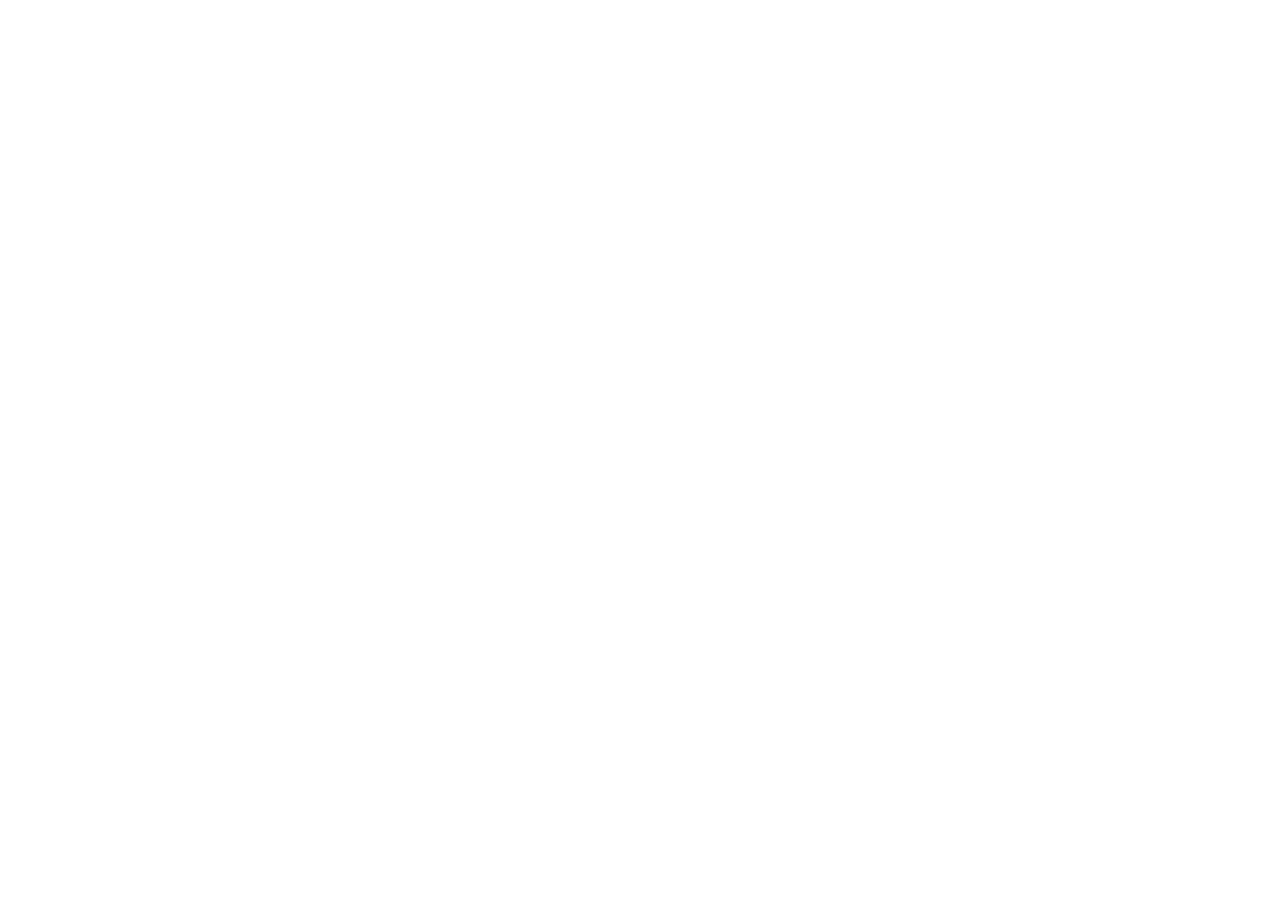
==== index.html @ 9608fbd2 "Added css, js and index file" ====
<!DOCTYPE html>
<html lang="en">
<head>
    <meta charset="UTF-8">
    <meta name="viewport" content="width=device-width, initial-scale=1.0">
    <title>Weather Dashboard</title>
    <link rel="stylesheet" href="assets/css/style.css" />
</head>
<body>

    <script src="https://code.jquery.com/jquery-3.5.1.min.js"></script>
    <script type="text/javascript" src="assets/js/script.js"></script>
    
</body>
</html>
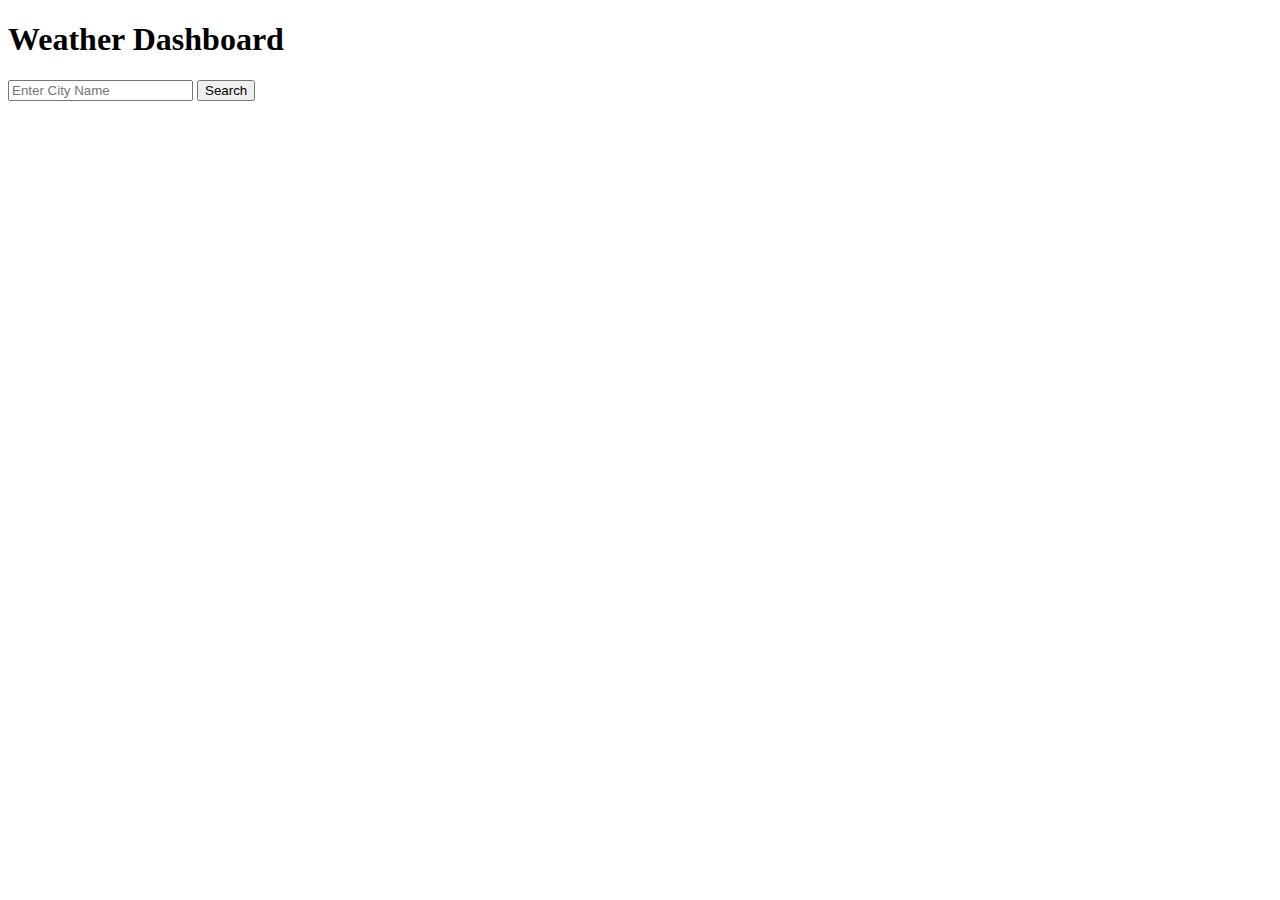
==== commit 96d7f5e6: "added basic content to the html, css and script files" ====
--- a/index.html
+++ b/index.html
@@ -7,6 +7,15 @@
     <link rel="stylesheet" href="assets/css/style.css" />
 </head>
 <body>
+    <div id="app">
+        <h1>Weather Dashboard</h1>
+        <input type="text" id="city-input" placeholder="Enter City Name">
+        <button id="seach-button">Search</button>
+        <div id="search-history"></div>
+        <div id="current-weather"></div>
+        <div id="forecast"></div>
+    </div>
+    
 
     <script src="https://code.jquery.com/jquery-3.5.1.min.js"></script>
     <script type="text/javascript" src="assets/js/script.js"></script>
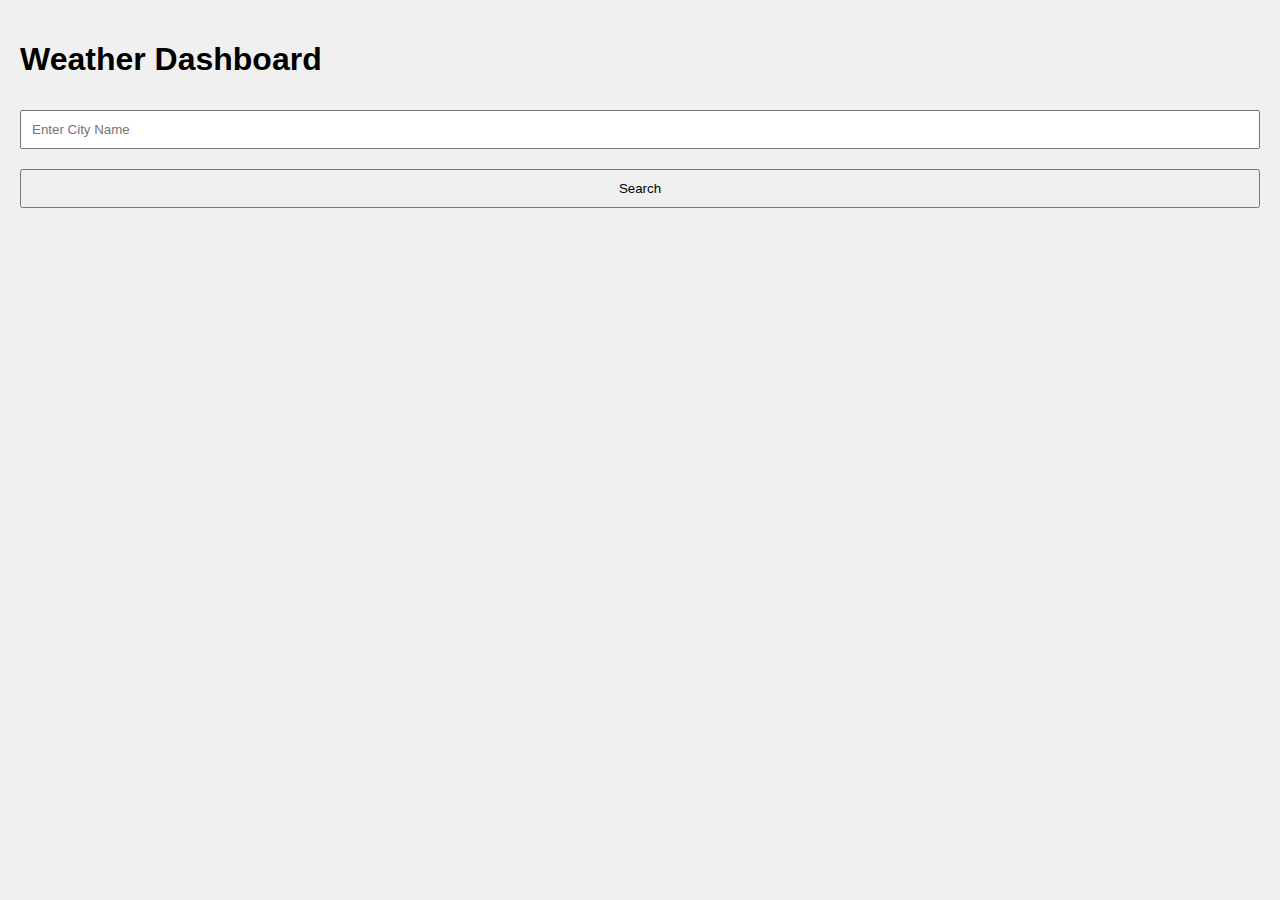
==== commit 012e1b75: "added the coordinates, forecast and update history functions" ====
--- a/index.html
+++ b/index.html
@@ -4,21 +4,21 @@
     <meta charset="UTF-8">
     <meta name="viewport" content="width=device-width, initial-scale=1.0">
     <title>Weather Dashboard</title>
-    <link rel="stylesheet" href="assets/css/style.css" />
+    <link rel="stylesheet" href="css/style.css" />
 </head>
 <body>
     <div id="app">
         <h1>Weather Dashboard</h1>
         <input type="text" id="city-input" placeholder="Enter City Name">
-        <button id="seach-button">Search</button>
+        <button id="search-button">Search</button>
         <div id="search-history"></div>
         <div id="current-weather"></div>
         <div id="forecast"></div>
     </div>
-    
+
 
     <script src="https://code.jquery.com/jquery-3.5.1.min.js"></script>
-    <script type="text/javascript" src="assets/js/script.js"></script>
+    <script src="js/script.js"></script>
     
 </body>
 </html>--- a/css/style.css
+++ b/css/style.css
@@ -0,0 +1,26 @@
+body {
+    font-family: Arial, sans-serif;
+    background-color: #f0f0f0;
+    margin: 0;
+    padding: 20px;    
+};
+
+#app {
+    max-width: 600px;
+    margin: 0 auto;
+    background: white;
+    padding: 20px;
+    box-shadow: 0 0 10px rgba(0, 0, 0, 0.1);
+}
+
+input, button {
+    padding: 10px;
+    margin: 10px 0;
+    width: 100%;
+    box-sizing: border-box;
+}
+
+#search-history button {
+    width: auto;
+    margin: 5px;
+}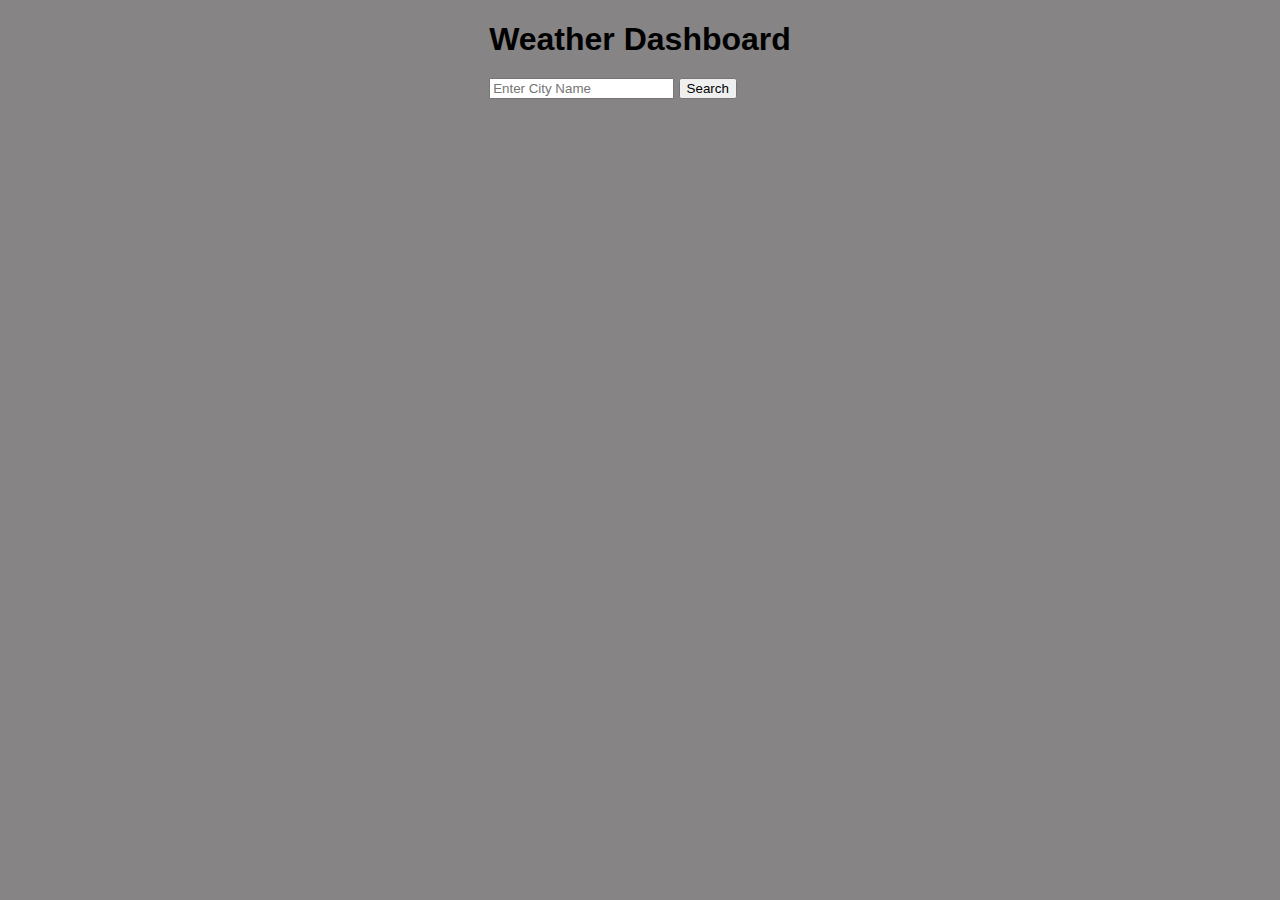
==== commit df02575d: "added some more css style to the body and card class" ====
--- a/index.html
+++ b/index.html
@@ -7,7 +7,7 @@
     <link rel="stylesheet" href="css/style.css" />
 </head>
 <body>
-    <div id="app">
+    <div id="dashboard">
         <h1>Weather Dashboard</h1>
         <input type="text" id="city-input" placeholder="Enter City Name">
         <button id="search-button">Search</button>
--- a/css/style.css
+++ b/css/style.css
@@ -1,26 +1,83 @@
 body {
     font-family: Arial, sans-serif;
-    background-color: #f0f0f0;
+    background-color: #868484;
     margin: 0;
-    padding: 20px;    
+    display: flex;
+    flex-direction: column;
+    align-items: center;
 };
 
-#app {
+.cityWeatherForm {
     max-width: 600px;
-    margin: 0 auto;
+    margin: 20px;
     background: white;
     padding: 20px;
-    box-shadow: 0 0 10px rgba(0, 0, 0, 0.1);
+    box-shadow: 0 0 10px rgba(70, 184, 163, 0.1);
+    display: flex;
+    flex-direction: column;
 }
 
-input, button {
+.cityInput {
+    background-color: rgb(249, 220, 224);
     padding: 10px;
-    margin: 10px 0;
-    width: 100%;
-    box-sizing: border-box;
+    font-size: 2rem;
+    font-weight: bold;
+    border: 3px solid rgb(239, 239, 243);
+    margin: 10px;
+    width: 350px;
 }
 
-#search-history button {
-    width: auto;
-    margin: 5px;
+button[type="submit"] {
+    padding: 10px 20px;
+    font-weight: bold;
+    font-size: 2rem;
+    background-color: #87cbeb;
+    color: white;
+    border: none;
+    cursor: pointer;
+}
+
+button[type="submit"]:hover {
+    background-color: #30a28f;
+}
+
+.card {
+    margin-top: 20px;
+    padding: 40px;
+    display: flex;
+    flex-direction: column;
+    align-items: center;
+    background: linear-gradient(150deg, rgb(89, 199, 236), pink);
+    box-shadow: 2px 2 px 5px darkslategray;
+    min-width: 300px;
+}
+
+h1 {
+    margin-top: 10;
+    margin-bottom: 20px;  
+}
+
+p {
+    margin: 5px 0;
+    font-size: 1.4rem;
+}
+
+.city, .temperature {
+    font-weight: bold;
+    font-size: 3rem;
+    color: rgb(191, 46, 191);
+}
+
+.wind {
+    font-weight: bold;
+}
+
+.humidity {
+    margin-bottom: 20px;
+   
+}
+
+.emoji {
+    margin: 0;
+    font-size: 6rem;
 }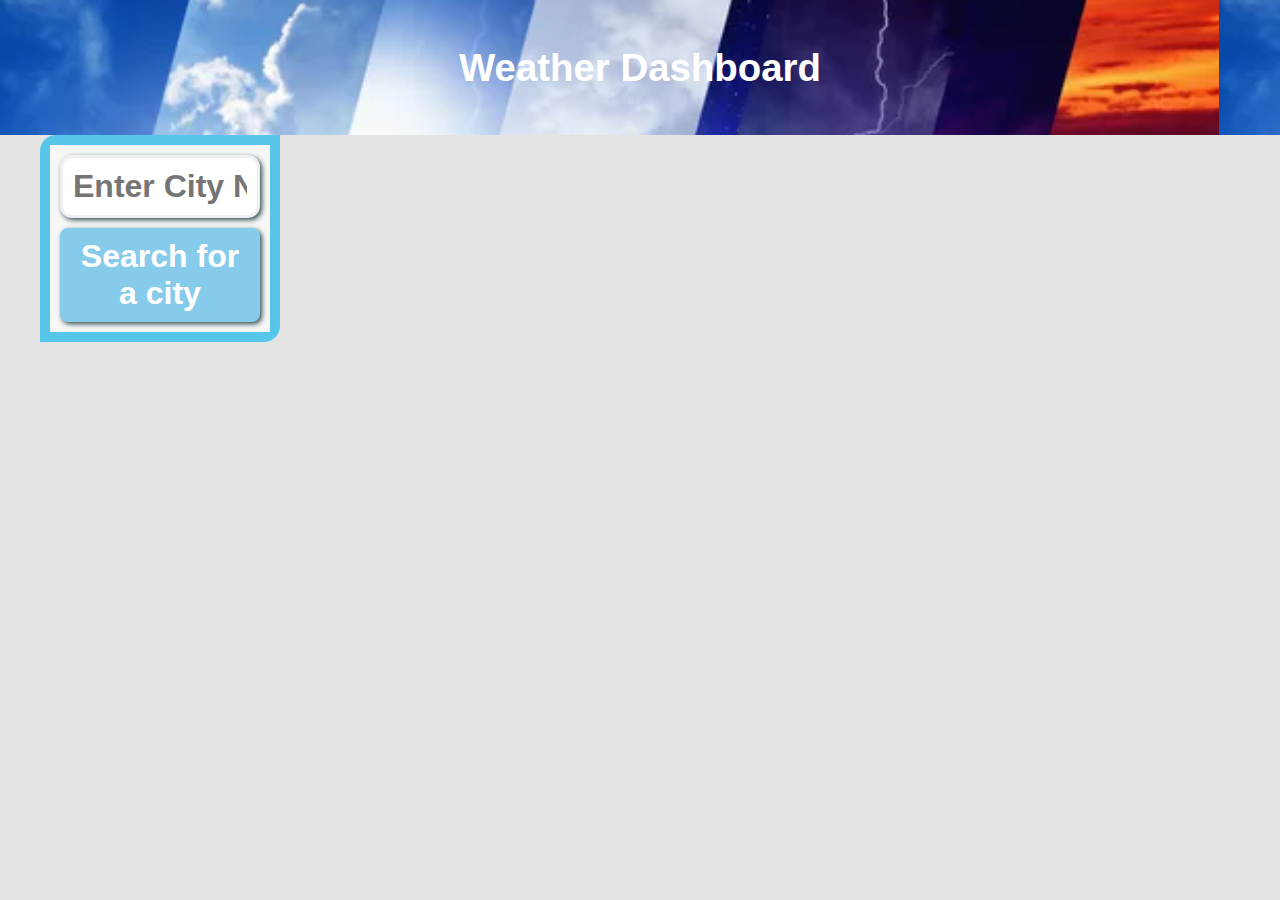
==== commit 6c0931fb: "added a weather image to the background, change css styling, finished the forecast function and test" ====
--- a/index.html
+++ b/index.html
@@ -1,24 +1,40 @@
 <!DOCTYPE html>
 <html lang="en">
+
 <head>
     <meta charset="UTF-8">
     <meta name="viewport" content="width=device-width, initial-scale=1.0">
     <title>Weather Dashboard</title>
-    <link rel="stylesheet" href="css/style.css" />
+    <link rel="stylesheet" href="st.css" />
 </head>
+
 <body>
-    <div id="dashboard">
+    <header>
         <h1>Weather Dashboard</h1>
-        <input type="text" id="city-input" placeholder="Enter City Name">
-        <button id="search-button">Search</button>
-        <div id="search-history"></div>
-        <div id="current-weather"></div>
-        <div id="forecast"></div>
+    </header><div class="container">
+        <!-- Left side: Search form and history -->
+        <aside class="sidebar">
+            <form class="cityWeatherForm">
+                <input type="text" class="cityInput" placeholder="Enter City Name">
+                <button type="submit">Search for a city</button>
+            </form>
+            <div class="search-history">
+                <!-- Previous searches will be added here -->
+            </div>
+        </aside>
+
+        <!-- Right side: Weather forecast -->
+        <main class="main-content">
+            <div class="card" style="display: none">
+                <h1 class="city"</h1>
+            </div>
+        </main>
     </div>
 
 
     <script src="https://code.jquery.com/jquery-3.5.1.min.js"></script>
     <script src="js/script.js"></script>
-    
+
 </body>
+
 </html>--- a/st.css
+++ b/st.css
@@ -0,0 +1,181 @@
+/* Basic Reset and Body Styling */
+html, body {
+    font-family: Arial, sans-serif;
+    background-color: rgb(228, 228, 228);
+    margin: 0;
+    padding: 0;
+    overflow-y: visible;
+}
+
+/* Header Styling */
+header {
+    background: url(assets/backgroundImage.png);
+    color: white;
+    text-align: center;
+    padding: 20px;
+    font-weight: bolder;
+    font-size: larger;
+   }
+
+/* Container for Layout */
+.container {
+    display: flex;
+    flex-direction: row;
+    justify-content: normal;
+    max-width: 1200px;
+    margin: 0 auto;
+    padding: 0px;
+    box-sizing:border-box;
+    height: 100%;
+    
+}
+
+/* Sidebar Styling */
+.sidebar {
+    flex: 1;
+    max-width: 220px;
+    padding: 10px;
+    background-color: rgb(88, 199, 236);
+    border-top-left-radius: 16px;
+    border-bottom-right-radius: 16px;
+    height: 100%;
+}
+
+.main {
+    flex: 3;
+    width: 75%;
+    float:left;
+    padding: 20px;
+    margin-right: 0px;
+    box-sizing: border-box;
+    height: 100%;
+}
+
+
+.cityWeatherForm {
+    background: rgb(247, 247, 247);
+    padding: 10px;
+    box-shadow: 0 0 10px rgba(70, 184, 163, 0.1);
+    display: flex;
+    flex-direction: column;
+}
+
+.cityInput {
+    background-color: rgb(255, 255, 255);
+    padding: 10px;
+    font-size: 2rem;
+    font-weight: bold;
+    border: 3px solid rgb(239, 239, 243);
+    border-radius: 12px;
+    box-shadow: 2px 2px 5px darkslategray;
+    margin-bottom: 10px;
+}
+
+button[type="submit"] {
+    padding: 10px 20px;
+    font-weight: bold;
+    font-size: 2rem;
+    background-color: #87cbeb;
+    color: white;
+    border: none;
+    cursor: pointer;
+    border-radius: 8px;
+    box-shadow: 2px 2px 5px darkslategray;
+}
+
+button[type="submit"]:hover {
+    background-color: #163ad8;
+    transition: background-color 1s ease;
+}
+
+.search-history button {
+    display: block;
+    width: 100%;
+    padding: 10px;
+    margin: 5px 0;
+    background: linear-gradient(150deg, rgb(194, 231, 243), pink);
+    color: black;
+    border: none;
+    border-radius: 8px; /* Rounded corners */
+    box-shadow: 2px 2px 5px darkslategray;
+    font-size: 1.2rem;
+    font-weight: bold;
+    cursor: pointer;
+    text-align: center;
+    transition: background-color 0.3s, box-shadow 0.3s;
+}
+
+.search-history button:hover {
+    background-color: #2343d1; /* Darker blue on hover */
+    box-shadow: 0 4px 8px rgba(0, 0, 0, 0.2); /* Subtle shadow */
+    filter: brightness(0.7);
+}
+
+.card {
+    text-align: center;
+    padding: 5px;
+    display: flex;
+    flex-direction: column;
+    align-items: center;
+    background: rgb(88, 199, 236);
+    box-shadow: 2px 2px 5px darkslategray;
+    border-top-right-radius: 16px;
+    border-bottom-left-radius: 16px;
+}
+
+/* Forecast Cards Styling */
+.forecast-container {
+    display: flex;
+    flex-wrap: nowrap;
+    justify-content: space-evenly;
+    margin-top: 20px;
+}
+
+.current-day-card {
+    background: linear-gradient(150deg, rgb(194, 231, 243), pink);
+    padding: 10px;
+    border-top-right-radius: 16px;
+    border-bottom-left-radius: 16px;
+    margin-bottom: 10px;
+    text-align: center;
+    box-shadow: 2px 2px 5px darkslategray;
+}
+
+.day-card {
+    padding: 10px;
+    margin: 10px;
+    display:inline-block;
+    flex-direction: column;
+    align-items: center;
+    background: linear-gradient(150deg, rgb(194, 231, 243), pink);
+    box-shadow: 2px 2px 5px darkslategray;
+    border-top-right-radius: 16px;
+    border-bottom-left-radius: 16px;
+}
+
+.emoji {
+    font-size: 2rem;
+}
+
+.errorDisplay {
+    font-weight: bold;
+    font-size: 3rem;
+    color: rgb(191, 46, 191);
+}
+
+/* Responsive Design */
+@media (max-width: 768px) {
+    .cityInput {
+        width: 100%;
+    }
+
+    .forecast-container {
+        flex-direction: column;
+        align-items: center;
+    }
+
+    .day-card {
+        width: 100%;
+        margin: 5px 0;
+    }
+}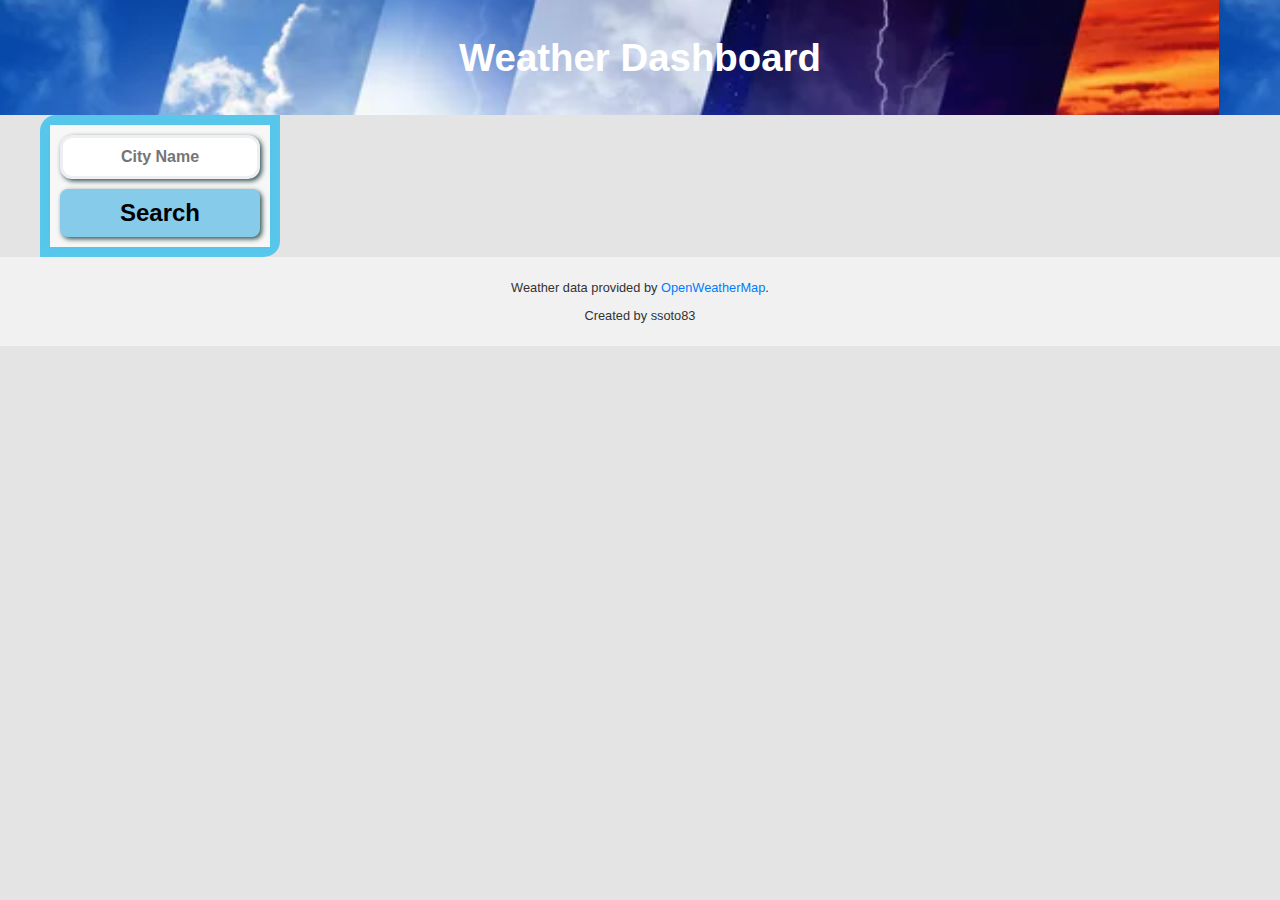
==== commit 1e8bdefe: "added content and image to the README file" ====
--- a/index.html
+++ b/index.html
@@ -5,18 +5,19 @@
     <meta charset="UTF-8">
     <meta name="viewport" content="width=device-width, initial-scale=1.0">
     <title>Weather Dashboard</title>
-    <link rel="stylesheet" href="st.css" />
+    <link rel="stylesheet" href="css/style.css" />
 </head>
 
 <body>
     <header>
         <h1>Weather Dashboard</h1>
-    </header><div class="container">
+    </header>
+    <div class="container">
         <!-- Left side: Search form and history -->
         <aside class="sidebar">
             <form class="cityWeatherForm">
-                <input type="text" class="cityInput" placeholder="Enter City Name">
-                <button type="submit">Search for a city</button>
+                <input type="text" class="cityInput" placeholder="City Name">
+                <button type="submit">Search</button>
             </form>
             <div class="search-history">
                 <!-- Previous searches will be added here -->
@@ -26,10 +27,16 @@
         <!-- Right side: Weather forecast -->
         <main class="main-content">
             <div class="card" style="display: none">
-                <h1 class="city"</h1>
+                <h1 class="city" </h1>
             </div>
         </main>
     </div>
+    <footer>
+        <p>Weather data provided by <a href="https://openweathermap.org/forecast5" target="_blank">OpenWeatherMap</a>.
+        </p>
+        <p>Created by ssoto83</p>
+    </footer>
+
 
 
     <script src="https://code.jquery.com/jquery-3.5.1.min.js"></script>
--- a/css/style.css
+++ b/css/style.css
@@ -0,0 +1,199 @@
+html,
+body {
+    font-family: Arial, sans-serif;
+    background-color: rgb(228, 228, 228);
+    margin: 0;
+    padding: 0;
+    overflow-y: visible;
+}
+
+/* Header Styling */
+header {
+    background: url(../assets/backgroundImage.png);
+    color: white;
+    text-align: center;
+    padding: 10px;
+    font-weight: bolder;
+    font-size: larger;
+}
+
+/* Layout container*/
+.container {
+    display: flex;
+    flex-direction: row;
+    justify-content: normal;
+    max-width: 1200px;
+    margin: 0 auto;
+    padding: 0px;
+    box-sizing: border-box;
+    height: 100%;
+
+}
+
+/* Style for the search sidebar */
+.sidebar {
+    flex: 1;
+    max-width: 220px;
+    padding: 10px;
+    background-color: rgb(88, 199, 236);
+    border-top-left-radius: 16px;
+    border-bottom-right-radius: 16px;
+    height: 100%;
+}
+
+.main {
+    flex: 3;
+    width: 75%;
+    float: left;
+    padding: 20px;
+    margin-right: 0px;
+    box-sizing: border-box;
+    height: 100%;
+}
+
+
+.cityWeatherForm {
+    background: rgb(247, 247, 247);
+    padding: 10px;
+    box-shadow: 0 0 10px rgba(70, 184, 163, 0.1);
+    display: flex;
+    flex-direction: column;
+}
+
+.cityInput {
+    background-color: rgb(255, 255, 255);
+    padding: 10px;
+    font-size: 1rem;
+    text-align: center;
+    font-weight: bold;
+    border: 3px solid rgb(239, 239, 243);
+    border-radius: 12px;
+    box-shadow: 2px 2px 5px darkslategray;
+    margin-bottom: 10px;
+}
+
+button[type="submit"] {
+    padding: 10px 20px;
+    font-weight: bold;
+    font-size: 1.5rem;
+    background-color: #87cbeb;
+    color: black;
+    border: none;
+    cursor: pointer;
+    border-radius: 8px;
+    box-shadow: 2px 2px 5px darkslategray;
+}
+
+button[type="submit"]:hover {
+    background-color: #163ad8;
+    transition: background-color 1s ease;
+}
+
+.search-history button {
+    display: block;
+    width: 100%;
+    padding: 10px;
+    margin: 5px 0;
+    background: linear-gradient(150deg, rgb(194, 231, 243), pink);
+    color: black;
+    border: none;
+    border-radius: 8px;
+    /* Rounded corners */
+    box-shadow: 2px 2px 5px darkslategray;
+    font-size: 1.2rem;
+    font-weight: bold;
+    cursor: pointer;
+    text-align: center;
+    transition: background-color 0.3s, box-shadow 0.3s;
+}
+
+.search-history button:hover {
+    background-color: #2343d1;
+    /* Darker blue on hover */
+    box-shadow: 0 4px 8px rgba(0, 0, 0, 0.2);
+    /* Subtle shadow */
+    filter: brightness(0.7);
+}
+
+.card {
+    text-align: center;
+    padding: 5px;
+    display: flex;
+    flex-direction: column;
+    align-items: center;
+    background: rgb(88, 199, 236);
+    box-shadow: 2px 2px 5px darkslategray;
+    border-top-right-radius: 16px;
+    border-bottom-left-radius: 16px;
+}
+
+/* Forecast Cards Styling */
+.forecast-container {
+    display: flex;
+    flex-wrap: nowrap;
+    justify-content: space-evenly;
+    margin-top: 20px;
+}
+
+/* Current day card */
+.current-day-card {
+    background: linear-gradient(150deg, rgb(194, 231, 243), pink);
+    padding: 10px;
+    border-top-right-radius: 16px;
+    border-bottom-left-radius: 16px;
+    margin-bottom: 10px;
+    text-align: center;
+    box-shadow: 2px 2px 5px darkslategray;
+}
+
+.day-card {
+    padding: 10px;
+    margin: 10px;
+    display: inline-block;
+    flex-direction: column;
+    align-items: center;
+    background: linear-gradient(150deg, rgb(194, 231, 243), pink);
+    box-shadow: 2px 2px 5px darkslategray;
+    border-top-right-radius: 16px;
+    border-bottom-left-radius: 16px;
+}
+
+.emoji {
+    font-size: 2rem;
+}
+
+.errorDisplay {
+    font-weight: bold;
+    font-size: 3rem;
+    color: rgb(191, 46, 191);
+}
+
+/* Responsive Design */
+@media (max-width: 768px) {
+    .cityInput {
+        width: 100%;
+    }
+
+    .forecast-container {
+        flex-direction: column;
+        align-items: center;
+    }
+
+    .day-card {
+        width: 100%;
+        margin: 5px 0;
+    }
+}
+
+footer {
+    background-color: #f1f1f1;
+    padding: 10px;
+    text-align: center;
+    font-size: 0.8rem;
+    color: #333;
+}
+
+footer a {
+    color: #007bff;
+    text-decoration: none;
+}